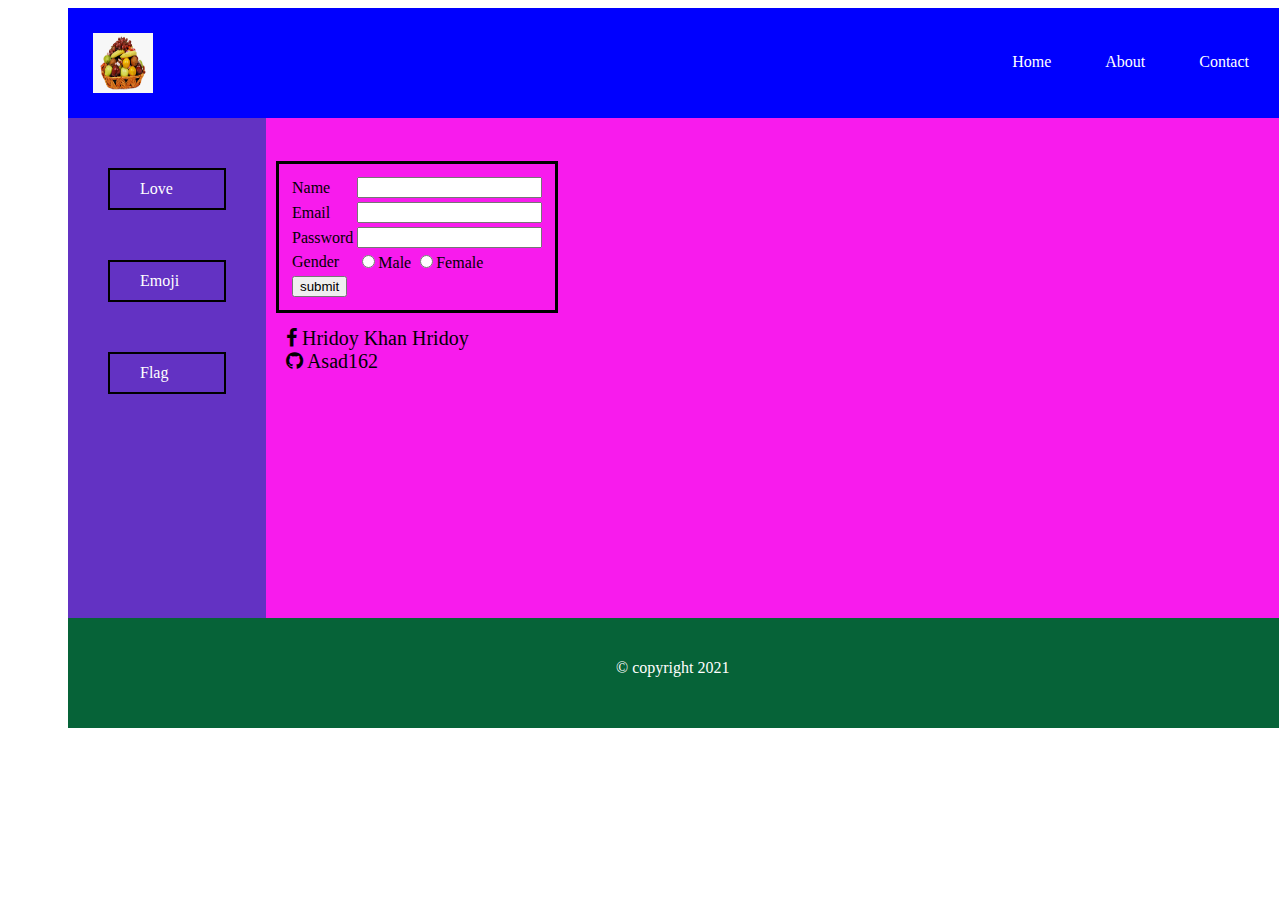
==== contact.html @ fa0fb511 "task_3" ====
<!DOCTYPE html>
<html lang="en">
<head>
    <meta charset="UTF-8">
    <meta http-equiv="X-UA-Compatible" content="IE=edge">
    <meta name="viewport" content="width=device-width, initial-scale=1.0">
    <title>fruit bazar</title>
    <link rel="stylesheet" href="https://cdnjs.cloudflare.com/ajax/libs/font-awesome/4.7.0/css/font-awesome.min.css">
    <link href="style.css" rel="stylesheet">

</head>
<body>
    

    <div class="header">
        <img class="logoimg" src="image/logo.png" alt="fruit logo">
    <div class="nav">
        <ul>
            <li><a  href="index.html">Home</a></li>
            <li><a  href="about.html">About</a></li>
            <li><a  href="contact.html">Contact
            </a></li>
        </ul>
    </div>



    </div>
     <div class="main left">
        <ul>
            <li>Love</li>
            <li>Emoji</li>
            <li>Flag
            </li>
        </ul>
        
    </div>
    <div class="main right">
        
        <div>
        
        <form class="form" action="" method="POST">
            <table class="table">
                 <tr class="table_tr"> 
                     <td>Name</td>
                     <td><input type="text" name="name"></td>
                <br>
                 </tr>
                 <tr>
                    <td>Email</td>
                    <td><input type="email" name="email"></td>

                 </tr>
                 <br>
                <tr>
                    <td>Password</td><td><input type="password" name="password"></td>
                 </tr>
                 <br>
                 <tr>
                     <td>Gender</td>
                     <td><input type="radio" name="gender" value="Male">Male
                    
                     <input type="radio" name="gender">Female</td>
                 </tr>
                 <br>
                 <tr>
                     <td>
                     <input type="submit" value="submit"></td>
                 </tr>
            </table>
        </form>

    </div>
    <div class="map">
        <iframe src="https://www.google.com/maps/embed?pb=!1m14!1m12!1m3!1d46400.73510705687!2d89.97278572715375!3d24.904047667298947!2m3!1f0!2f0!3f0!3m2!1i1024!2i768!4f13.1!5e0!3m2!1sen!2sbd!4v1620723647373!5m2!1sen!2sbd" width="400" height="300" style="border:0;" allowfullscreen="" loading="lazy"></iframe>
    </div>

 <div class="icons">
    <i class="fa fa-facebook" aria-hidden="true"></i>
    <span>Hridoy Khan Hridoy</span>
    <br>
    <i class="fa fa-github" aria-hidden="true"></i>
    <span>Asad162</span>

 </div>







            </table>
        </form>
        

    </div>
    <div class="footer">
        <p> &copy; copyright 2021</p>
        
    </div>
</body>
</html>
---- style.css ----
.header {
    height: 110px;
    width: 1211px;
    background-color: blue;
    margin-left: 60px;
}
.logoimg{
    height: 60px;
    width: 60px;
    margin: 25px;
}
.nav{
    float: right;
    
   
}

.nav ul{
    margin-top: 45px;
}



.nav ul li{
    list-style-type: none;
    display: inline;
    margin-right: 50px;
}
.nav ul li:nth-child(3){
    margin-right: 30px;
}

.nav ul li a{
    color: white;
    text-decoration: none;
}

.left{
    height: 500px;
    width: 198px;
    background-color: rgb(99 50 195);
    float:left;
    margin-left: 60px;
}
.left ul li {
    color: white;
    list-style-type: none;
    border: 2px solid black;
    margin-right: 40px;
   
    margin-bottom: 20px;
    margin-top: 50px;
    padding-left: 30px;
    padding-top: 10px;
    padding-bottom: 10px;

}

.right{
    height: 500px;
    width: 1211px;
    background-color:rgb(248, 27, 237);
    margin-left: 60px;
    
}
.hridoy{
    height: 200px;
    width: 200px;
    
    position: relative;
}

.hridoy_img{
    height: 200px;
    width: 200px;
     position: absolute;
     margin-top: 40px;
     margin-left: 50px;

}

.about_me {
    float: right;
    margin-right: 425px;
    font-family: 'Aclonica';
    font-size: 16px;
    margin-top: -174px;
    display: inline;
    height: 300px;
    width: 300px;
    text-align: justify;
}
.class_3{
    
    font-family: 'Aclonica';
    font-size: 16px;
    float: right;
    margin-top: -291px;
    margin-right: 20px;

}
}
.h1{
    color: green;
    text-align: center;
    padding-top: 15px;
} 
.gallary{
   
    display: inline-block;
    height: 150px;
    width: 150px;
    position: relative;
   
    overflow: hidden;
    margin: 20px 24px;
   
    
}
.gallary::before{
    content: "";
    height: 100%;
    width: 100%;
    position: absolute;
    background-color: rgb(236 139 165);
    z-index: 1;
    opacity: 0.5;
    transition: margin-left 0.5s;
}
.gallary:hover::before{
    margin-left: 100%;
}

.gallary img {
    
    height: 100%;
    width: 100%;
 
    position:absolute;
   
}


.gallary::after{
    content: "";
    height: 100%;
    width: 100%;
    position: absolute; 
    background-color: rgb(144, 223, 243);
    opacity: 0.5;
    transition: margin-top 0.5s;

    
}
.gallary:hover::after{
   margin-top: 100%;
}


.table{
    border: 3px solid black;
    padding: 10px;
    display: inline-block;
    margin: 10px;
    margin-top: -29px;
}
.td{
    margin:5px;

}
.map{
    float: right;
    margin-right: 290px;
    margin-top: -180px;
}
.icons{
    font-size: 20px;
    margin-left: 20px;
    float: left;

}

.footer{
    height: 110px;
    width: 1211px;
    
    margin-left: 60px;
    background-color: rgb(6, 99, 56);
    
}
.footer p{
    color: white;
    display: inline;
    margin: 548px;
    line-height: 100px;
}
h1{
    display: inline;
}
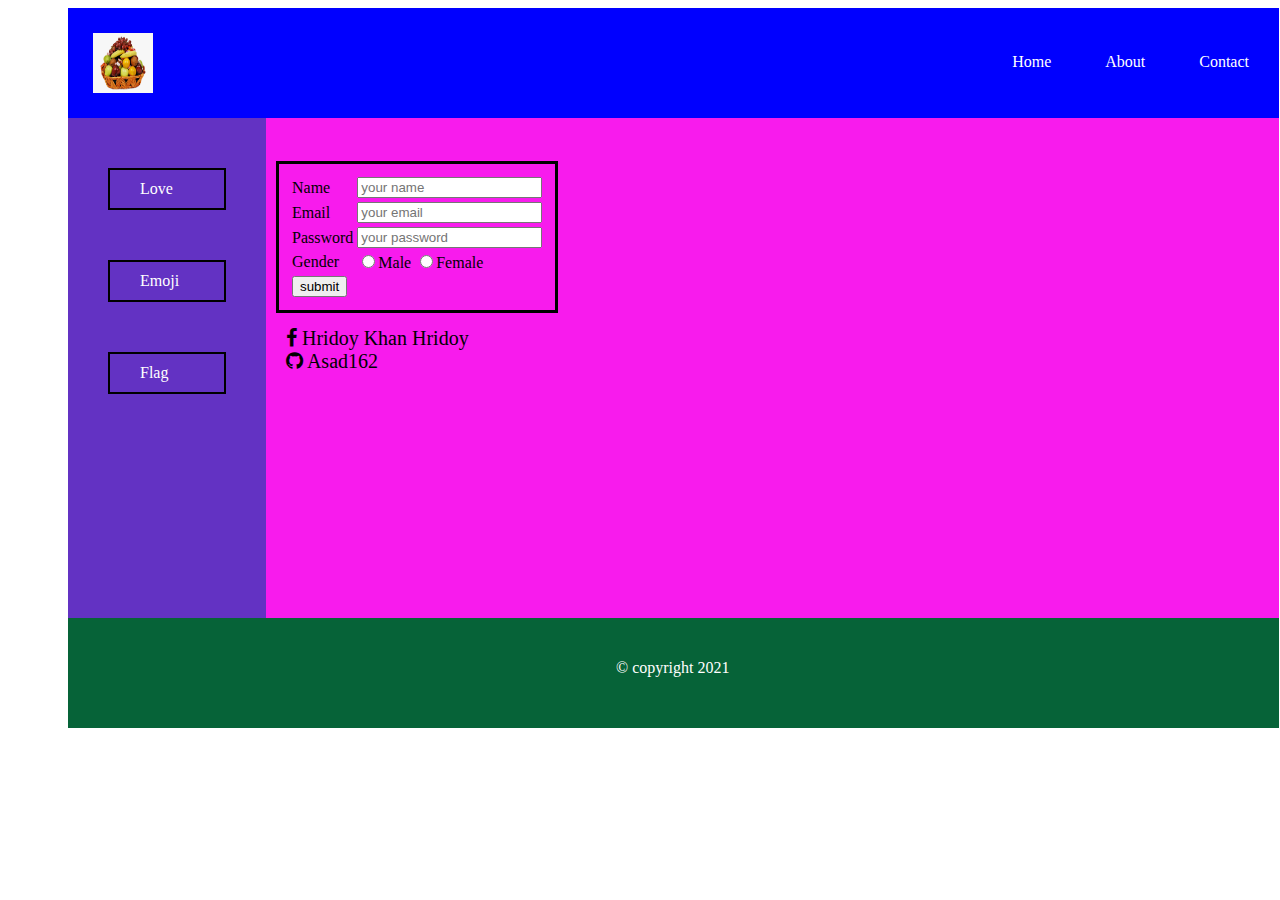
==== commit a0c780d9: "update" ====
--- a/contact.html
+++ b/contact.html
@@ -43,17 +43,17 @@
             <table class="table">
                  <tr class="table_tr"> 
                      <td>Name</td>
-                     <td><input type="text" name="name"></td>
+                     <td><input type="text" name="name" placeholder="your name"></td>
                 <br>
                  </tr>
                  <tr>
                     <td>Email</td>
-                    <td><input type="email" name="email"></td>
+                    <td><input type="email" name="email" placeholder="your email"></td>
 
                  </tr>
                  <br>
                 <tr>
-                    <td>Password</td><td><input type="password" name="password"></td>
+                    <td>Password</td><td><input type="password" name="password"placeholder="your password"></td>
                  </tr>
                  <br>
                  <tr>
--- a/style.css
+++ b/style.css
@@ -100,8 +100,8 @@
     margin-right: 20px;
 
 }
-}
-.h1{
+
+.tiger{
     color: green;
     text-align: center;
     padding-top: 15px;
